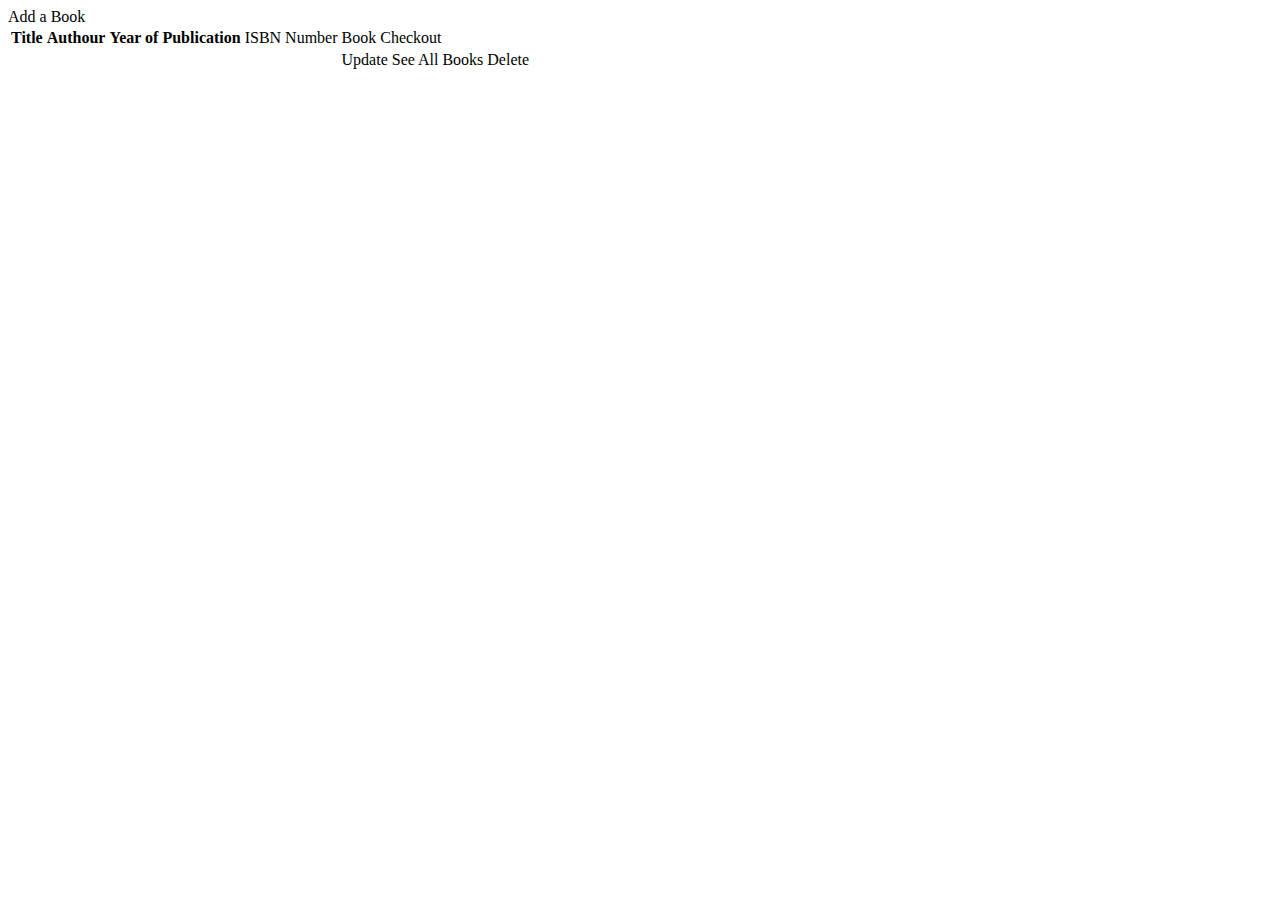
==== src/main/resources/templates/booklist.html @ c0290222 "Commit 3---- Change Log Time 11:39pm Date:Feb 8,2018" ====
<!DOCTYPE html>
<html lang="en" xmlns:th="www.thymeleaf.org">
<head>
    <meta charset="UTF-8" />
    <title>Title</title>
</head>
<body>
<a th:href="@{/AddBook}">Add a Book</a>
<table>
    <tr>
        <th>Title</th>
        <th>Authour</th>
        <th>Year of Publication</th>
        <td>ISBN Number</td>
        <td>Book Checkout</td>
    </tr>

    <tr th:each="book : ${readingbook}">
        <td th:text="${book.title}"></td>
        <td th:text="${book.authour}"></td>
        <td th:text="${book.yearofpublication}"></td>
        <td th:text="${book.ISBN}"></td>
        <td>
            <a th:href="@{/update/{id}(id=${book.id})}">Update</a>
            <a th:href="@{/detail/{id}(id=${book.id})}">See All Books</a>
            <a th:href="@{/delete/{id}(id=${book.id})}">Delete</a>
        </td>
    </tr>
</table>

</body>
</html>
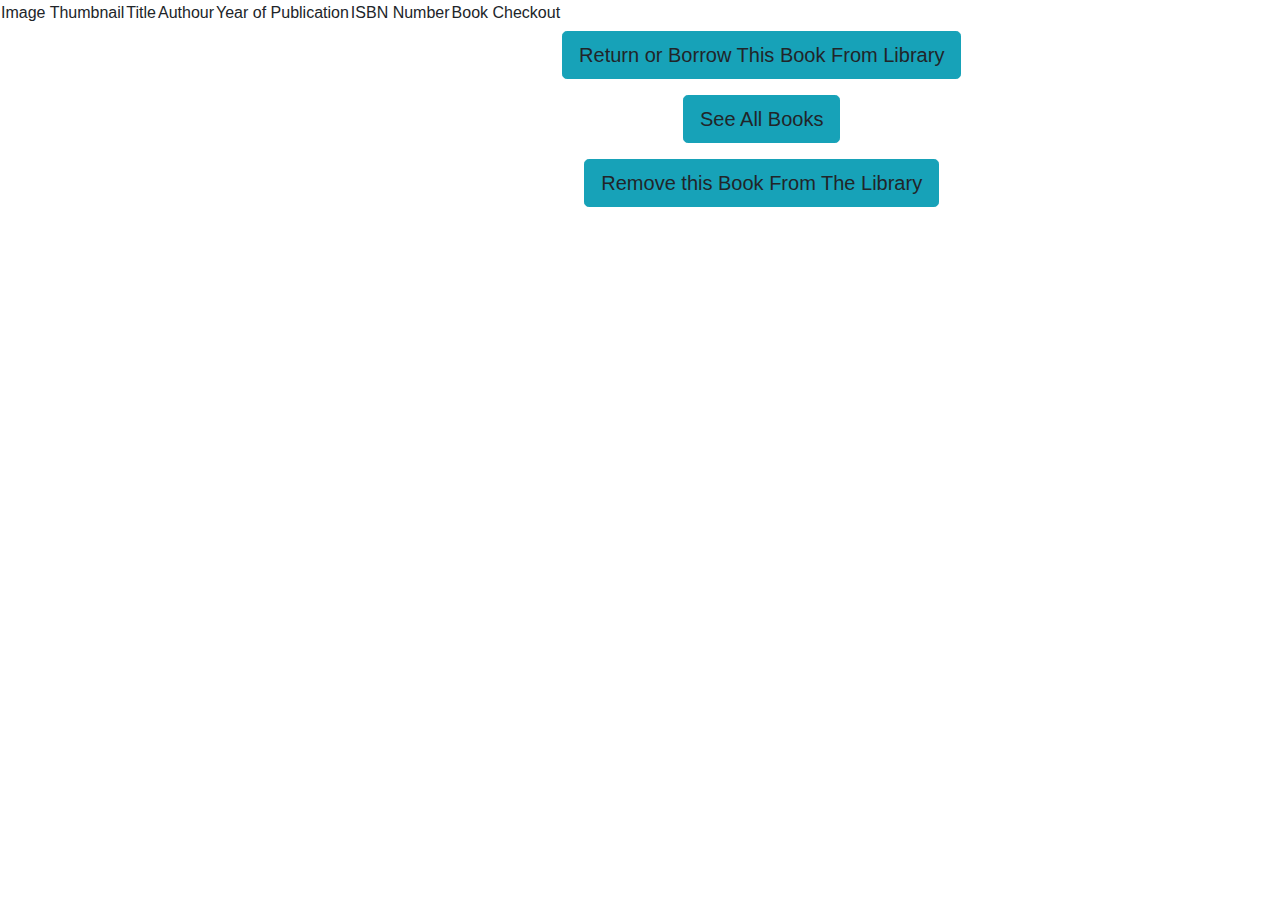
==== commit 07bfd0c0: "Commit 12---- Change Log Time 2:09am Date:Feb 8,2018" ====
--- a/src/main/resources/templates/booklist.html
+++ b/src/main/resources/templates/booklist.html
@@ -3,30 +3,53 @@
 <head>
     <meta charset="UTF-8" />
     <title>Title</title>
+    <link rel="stylesheet" href="https://maxcdn.bootstrapcdn.com/bootstrap/4.0.0/css/bootstrap.min.css" integrity="sha384-Gn5384xqQ1aoWXA+058RXPxPg6fy4IWvTNh0E263XmFcJlSAwiGgFAW/dAiS6JXm" crossorigin="anonymous">
+    <link rel="stylesheet" href="../static/css/tablestyle.css">
+    <link rel="stylesheet" href="css/tablestyle.css">
 </head>
 <body>
-<a th:href="@{/AddBook}">Add a Book</a>
+<div th:replace="showbookslist :: navbar"></div>
 <table>
     <tr>
-        <th>Title</th>
-        <th>Authour</th>
-        <th>Year of Publication</th>
+        <td>Image Thumbnail</td>
+        <td>Title</td>
+        <td>Authour</td>
+        <td>Year of Publication</td>
         <td>ISBN Number</td>
         <td>Book Checkout</td>
     </tr>
 
     <tr th:each="book : ${readingbook}">
+        <td><img th:src="${book.image}" style="height: 200px"></td>
         <td th:text="${book.title}"></td>
         <td th:text="${book.authour}"></td>
         <td th:text="${book.yearofpublication}"></td>
         <td th:text="${book.ISBN}"></td>
+        <td th:text="${book.checkoutstatus}"></td>
         <td>
-            <a th:href="@{/update/{id}(id=${book.id})}">Update</a>
-            <a th:href="@{/detail/{id}(id=${book.id})}">See All Books</a>
-            <a th:href="@{/delete/{id}(id=${book.id})}">Delete</a>
+
+
+            <p class="lead text-center"><a class="btn btn-lg btn-info" th:href="@{/update/{id}(id=${book.id})}" target="_self">
+                Return or Borrow This Book From Library
+            </a></p>
+
+            <p class="lead text-center"><a class="btn btn-lg btn-info" th:href="@{/detail/{id}(id=${book.id})}" target="_self">
+                See All Books
+            </a></p>
+
+            <p class="lead text-center"><a class="btn btn-lg btn-info" th:href="@{/delete/{id}(id=${book.id})}" target="_self">
+                Remove this Book From The Library
+            </a></p>
+            <!--<a th:href="@{/update/{id}(id=${book.id})}">Return or Borrow This Book From Library</a>-->
+            <!--<a th:href="@{/detail/{id}(id=${book.id})}">See All Books</a>-->
+            <!--<a th:href="@{/delete/{id}(id=${book.id})}">Remove this Book From The Library</a>-->
         </td>
     </tr>
 </table>
 
+
+<script src="https://code.jquery.com/jquery-3.2.1.slim.min.js" integrity="sha384-KJ3o2DKtIkvYIK3UENzmM7KCkRr/rE9/Qpg6aAZGJwFDMVNA/GpGFF93hXpG5KkN" crossorigin="anonymous"></script>
+<script src="https://cdnjs.cloudflare.com/ajax/libs/popper.js/1.12.9/umd/popper.min.js" integrity="sha384-ApNbgh9B+Y1QKtv3Rn7W3mgPxhU9K/ScQsAP7hUibX39j7fakFPskvXusvfa0b4Q" crossorigin="anonymous"></script>
+<script src="https://maxcdn.bootstrapcdn.com/bootstrap/4.0.0/js/bootstrap.min.js" integrity="sha384-JZR6Spejh4U02d8jOt6vLEHfe/JQGiRRSQQxSfFWpi1MquVdAyjUar5+76PVCmYl" crossorigin="anonymous"></script>
 </body>
 </html>